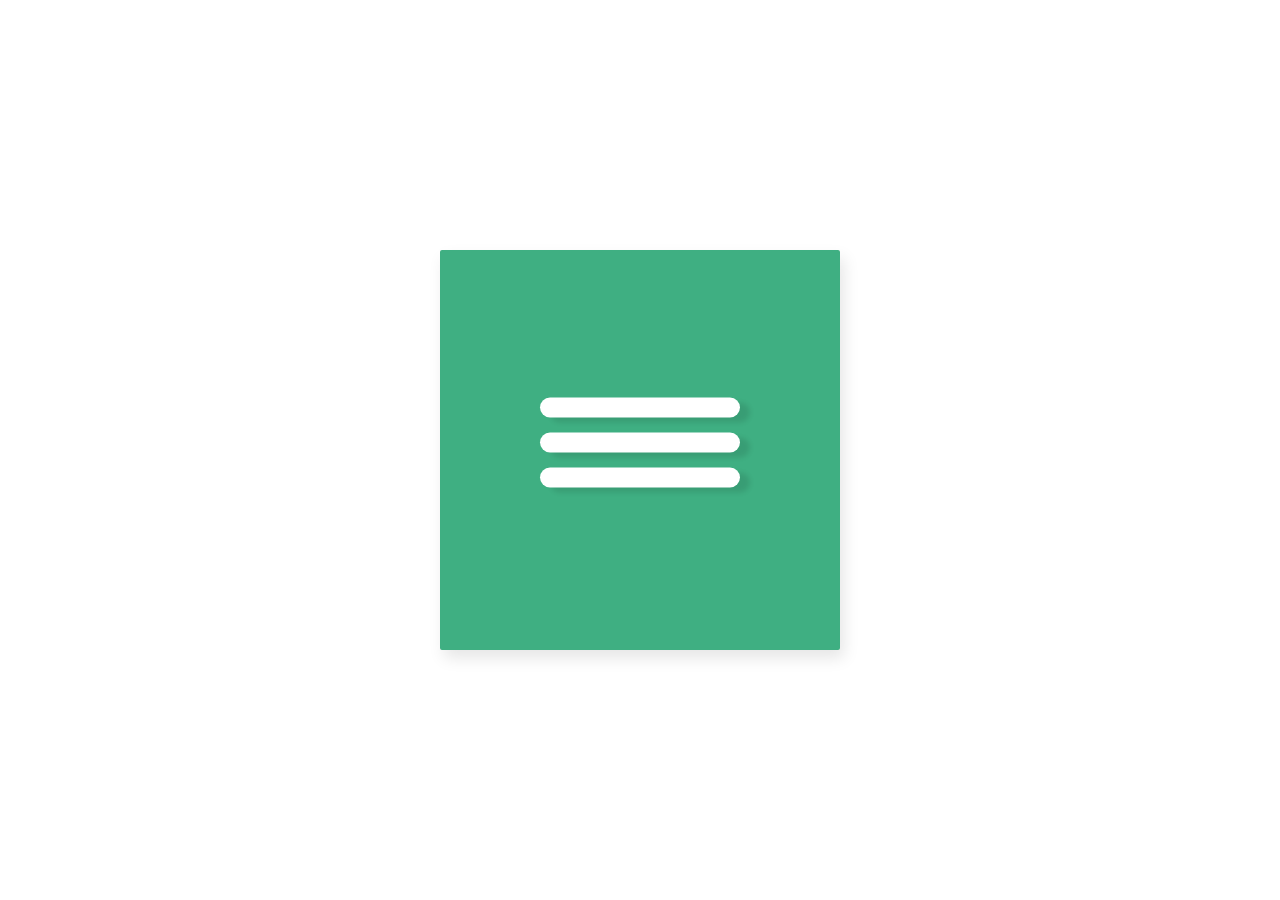
==== #02/index.html @ bf9e9464 "challenge 02" ====
<!DOCTYPE html>
<html lang="en">
<head>
  <meta charset="UTF-8">
  <meta http-equiv="X-UA-Compatible" content="IE=edge">
  <meta name="viewport" content="width=device-width, initial-scale=1.0">
  <link rel="stylesheet" href="./style.css">
  <link rel="stylesheet" href="../reset.css">
  <title>#02</title>
</head>
<body>
  <div class="frame">
		<div class="center">
			<div id="burger">
				<div class="line no-animation"></div>
				<div class="line no-animation"></div>
				<div class="line no-animation"></div>
			</div>
		</div>
	</div>

	<script src="./script.js"></script>
</body>
</html>
---- #02/style.css ----
*{
  --background-deafult: #3faf82;
	--light-backgorund: #fff;
	--animation-in: 0.5s ease-in 0s 1 normal forwards;
	--animation-out: 0.5s ease-out 0s 1 normal forwards;
}

.frame {
  background: var(--background-deafult);
}

.line {
	width: 200px;
	height: 20px;
	border-radius: 10px;
	background-color: var(--light-backgorund);
	margin-bottom: 15px;
	cursor: pointer;
	animation-fill-mode: forwards;
	animation-delay: 0.5s;
	position: relative;
	box-shadow: 10px 5px 5px rgba(0, 0, 0, 0.1);
	animation-duration: 1s;
}

/* inicia sem animação */
.line.no-animation {
	animation: none;
}

[class="line animation"]:first-child {
	animation: first-line-in var(--animation-in);
}

[class="line"]:first-child {
	animation: first-line-out var(--animation-out);
}

[class="line animation"]:nth-child(2) {
	animation: show-line var(--animation-in);
}

[class="line"]:nth-child(2) {
	animation: hide-line var(--animation-out);
}

[class="line animation"]:last-child {
	animation: last-line-in var(--animation-in);
}

[class="line"]:last-child {
	animation: last-line-out var(--animation-out);
}

@keyframes hide-line {
	0% {
		opacity: 0;
	}

	50% {
		opacity: 0.5;
	}

	100% {
		opacity: 1;
	}
}

@keyframes show-line {
	0% {
		opacity: 1;
	}

	50% {
		opacity: 0.5;
	}

	100% {
		opacity: 0;
	}
}

@keyframes first-line-in {
	0% {
		transform: translate3d(0, 0, 0) rotate(0deg);
	}

	50% {
		transform: translate3d(0, 33px, 0) rotate(0);
	}

	100% {
		transform: translate3d(0, 33px, 0) rotate(45deg);
	}
}

@keyframes first-line-out {
	0% {
		transform: translate3d(0, 33px, 0) rotate(45deg);
	}

	50% {
		transform: translate3d(0, 33px, 0) rotate(0deg);
	}

	100% {
		transform: translate3d(0, 0, 0) rotate(0deg);
	}
}

@keyframes last-line-in {
	0% {
		transform: translate3d(0, 0, 0) rotate(0deg);
	}

	50% {
		transform: translate3d(0, -33px, 0) rotate(0);
	}

	100% {
		transform: translate3d(0, -33px, 0) rotate(-45deg);
	}
}

@keyframes last-line-out {
	0% {
		transform: translate3d(0, -33px, 0) rotate(-45deg);
	}

	50% {
		transform: translate3d(0, -33px, 0) rotate(0deg);
	}

	100% {
		transform: translate3d(0, 0, 0) rotate(0deg);
	}
}
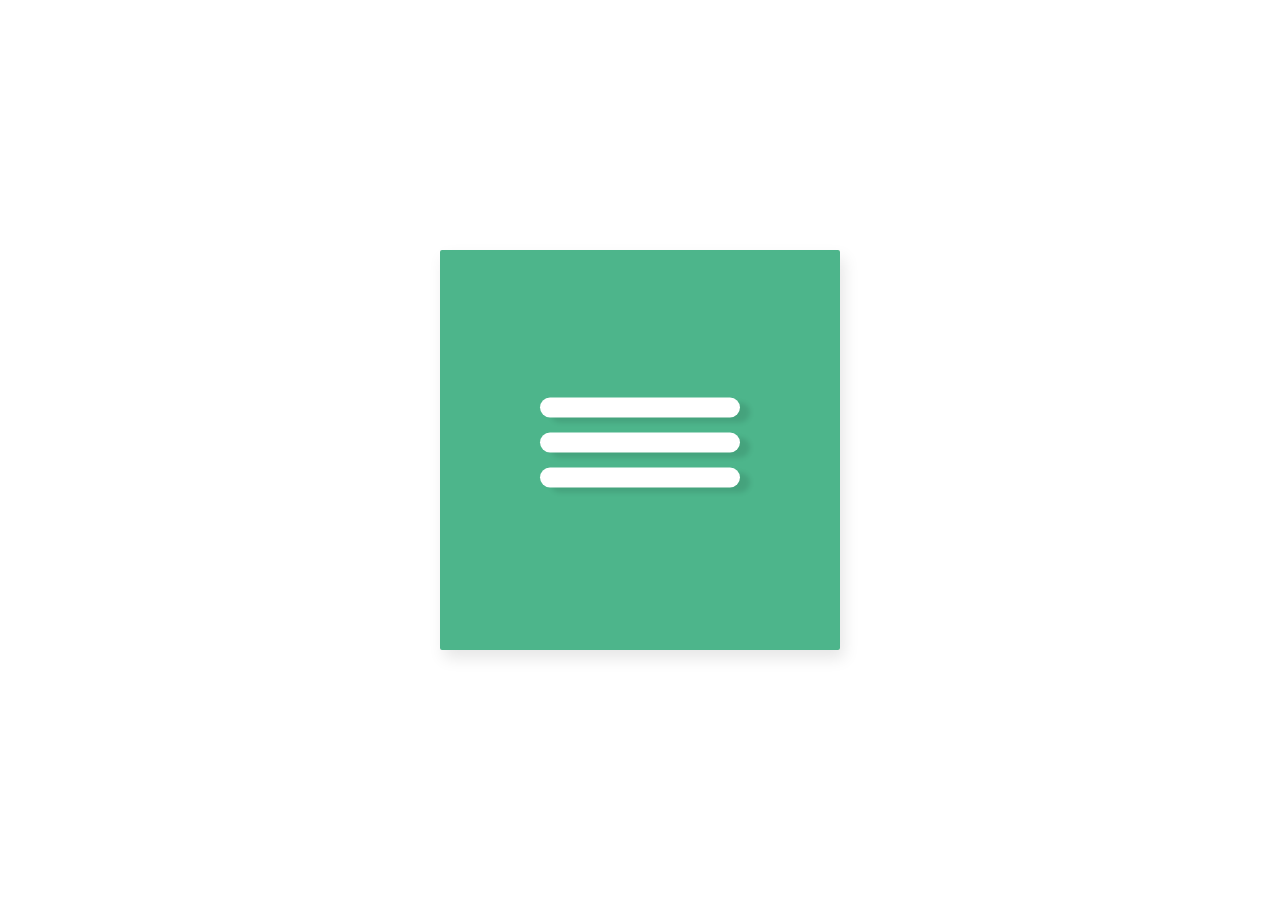
==== commit a02d4a7e: "[ajuste] desafio 02" ====
--- a/#02/index.html
+++ b/#02/index.html
@@ -5,20 +5,30 @@
   <meta http-equiv="X-UA-Compatible" content="IE=edge">
   <meta name="viewport" content="width=device-width, initial-scale=1.0">
   <link rel="stylesheet" href="./style.css">
-  <link rel="stylesheet" href="../reset.css">
   <title>#02</title>
 </head>
 <body>
   <div class="frame">
 		<div class="center">
 			<div id="burger">
-				<div class="line no-animation"></div>
-				<div class="line no-animation"></div>
-				<div class="line no-animation"></div>
+				<div class="line no-animation" id="first"></div>
+				<div class="line no-animation" id="second"></div>
+				<div class="line no-animation" id="third"></div>
 			</div>
 		</div>
 	</div>
 
-	<script src="./script.js"></script>
+	<script>
+		let btn = document.querySelector("#burger");
+let divs = document.querySelectorAll(".line");
+
+btn.addEventListener("click", () => {
+	divs.forEach((div) => {
+		div.classList.remove("no-animation");
+		div.classList.toggle("animation");
+	});
+});
+
+	</script>
 </body>
 </html>--- a/#02/style.css
+++ b/#02/style.css
@@ -1,137 +1,171 @@
-*{
-  --background-deafult: #3faf82;
-	--light-backgorund: #fff;
-	--animation-in: 0.5s ease-in 0s 1 normal forwards;
-	--animation-out: 0.5s ease-out 0s 1 normal forwards;
+@import url('https://fonts.googleapis.com/css2?family=Nunito:wght@400;700&display=swap');
+* {
+  margin: 0;
+  padding: 0;
+  border: 0;
+  font-size: 100%;
+  font: inherit;
+  vertical-align: baseline;
+  box-sizing: border-box;
+}
+:root {
+  --background-deafult: rgba(63, 175, 130, 0.928);
+  --light-color: #fff;
+  --animation-in: 0.5s ease-in 0s 1 normal forwards;
+  --animation-out: 0.5s ease-out 0s 1 normal forwards;
+}
+.frame {
+  position: absolute;
+  top: 50%;
+  left: 50%;
+  width: 400px;
+  height: 400px;
+  margin-top: -200px;
+  margin-left: -200px;
+  border-radius: 2px;
+  box-shadow: 4px 8px 16px 0 rgba(0, 0, 0, 0.1);
+  overflow: hidden;
+  font-family: 'Nunito', Helvetica, sans-serif;
+  text-align: center;
+
+  background: var(--background-deafult);
+  color: var(--light-color);
 }
 
-.frame {
-  background: var(--background-deafult);
+.center {
+  position: absolute;
+  top: 50%;
+  left: 50%;
+  transform: translate(-50%, -50%);
+  color: var(--light-color);
+  text-transform: uppercase;
+  font-weight: 700;
+  user-select: none;
+}
+
+.flex-container {
+  display: flex;
+  justify-content: center;
+  align-items: center;
 }
 
 .line {
-	width: 200px;
-	height: 20px;
-	border-radius: 10px;
-	background-color: var(--light-backgorund);
-	margin-bottom: 15px;
-	cursor: pointer;
-	animation-fill-mode: forwards;
-	animation-delay: 0.5s;
-	position: relative;
-	box-shadow: 10px 5px 5px rgba(0, 0, 0, 0.1);
-	animation-duration: 1s;
+  width: 200px;
+  height: 20px;
+  border-radius: 10px;
+  background-color: var(--light-color);
+  margin-bottom: 15px;
+  cursor: pointer;
+  position: relative;
+  box-shadow: 10px 5px 5px rgba(0, 0, 0, 0.1);
+  animation: none;
+}
+/* inicia sem animação */
+.line.no-animation {
+  animation: none !important;
+}
+.line.animation#first {
+  animation: first-line-in var(--animation-in);
+}
+.line#first {
+  animation: first-line-out var(--animation-out);
+}
+.line.animation#second {
+  animation-delay: 0.5s;
+  animation-duration: 1s;
+  animation: show-line var(--animation-in);
+}
+.line#second {
+  animation: hide-line var(--animation-out);
 }
 
-/* inicia sem animação */
-.line.no-animation {
-	animation: none;
+.line.animation#third {
+  animation: last-line-in var(--animation-in);
 }
-
-[class="line animation"]:first-child {
-	animation: first-line-in var(--animation-in);
-}
-
-[class="line"]:first-child {
-	animation: first-line-out var(--animation-out);
-}
-
-[class="line animation"]:nth-child(2) {
-	animation: show-line var(--animation-in);
-}
-
-[class="line"]:nth-child(2) {
-	animation: hide-line var(--animation-out);
-}
-
-[class="line animation"]:last-child {
-	animation: last-line-in var(--animation-in);
-}
-
-[class="line"]:last-child {
-	animation: last-line-out var(--animation-out);
+.line#third {
+  animation: last-line-out var(--animation-out);
 }
 
 @keyframes hide-line {
-	0% {
-		opacity: 0;
-	}
+  0% {
+    opacity: 0;
+  }
 
-	50% {
-		opacity: 0.5;
-	}
+  50% {
+    opacity: 0.5;
+  }
 
-	100% {
-		opacity: 1;
-	}
+  100% {
+    opacity: 1;
+  }
 }
 
 @keyframes show-line {
-	0% {
-		opacity: 1;
-	}
+  0% {
+    opacity: 1;
+  }
 
-	50% {
-		opacity: 0.5;
-	}
+  50% {
+    opacity: 0.5;
+  }
 
-	100% {
-		opacity: 0;
-	}
+  100% {
+    opacity: 0;
+  }
 }
 
 @keyframes first-line-in {
-	0% {
-		transform: translate3d(0, 0, 0) rotate(0deg);
-	}
+  0% {
+    transform: translate3d(0, 0, 0);
+  }
 
-	50% {
-		transform: translate3d(0, 33px, 0) rotate(0);
-	}
+  50% {
+    transform: translate3d(0, 38px, 0);
+  }
 
-	100% {
-		transform: translate3d(0, 33px, 0) rotate(45deg);
-	}
+  100% {
+    transform: translate3d(0, 38px, 0) rotate(45deg);
+  }
 }
 
 @keyframes first-line-out {
-	0% {
-		transform: translate3d(0, 33px, 0) rotate(45deg);
-	}
+  0% {
+    transform: translate3d(0, 38px, 0) rotate(45deg);
+  }
 
-	50% {
-		transform: translate3d(0, 33px, 0) rotate(0deg);
-	}
+  50% {
+    transform: translate3d(0, 38px, 0) rotate(0deg);
+  }
 
-	100% {
-		transform: translate3d(0, 0, 0) rotate(0deg);
-	}
+  100% {
+    transform: translate3d(0, 0, 0) rotate(0deg);
+  }
 }
 
 @keyframes last-line-in {
-	0% {
-		transform: translate3d(0, 0, 0) rotate(0deg);
-	}
+  0% {
+    transform: translate3d(0, 0, 0) rotate(0deg);
+  }
 
-	50% {
-		transform: translate3d(0, -33px, 0) rotate(0);
-	}
+  50% {
+    transform: translate3d(0, -30px, 0) rotate(0);
+  }
 
-	100% {
-		transform: translate3d(0, -33px, 0) rotate(-45deg);
-	}
+  100% {
+    transform: translate3d(0, -30px, 0) rotate(-45deg);
+  }
 }
 
 @keyframes last-line-out {
-	0% {
-		transform: translate3d(0, -33px, 0) rotate(-45deg);
-	}
+  0% {
+    transform: translate3d(0, -30px, 0) rotate(-45deg);
+  }
 
-	50% {
-		transform: translate3d(0, -33px, 0) rotate(0deg);
-	}
+  50% {
+    transform: translate3d(0, -30px, 0) rotate(0deg);
+  }
 
-	100% {
-		transform: translate3d(0, 0, 0) rotate(0deg);
-	}
+  100% {
+    transform: translate3d(0, 0, 0) rotate(0deg);
+  }
 }
